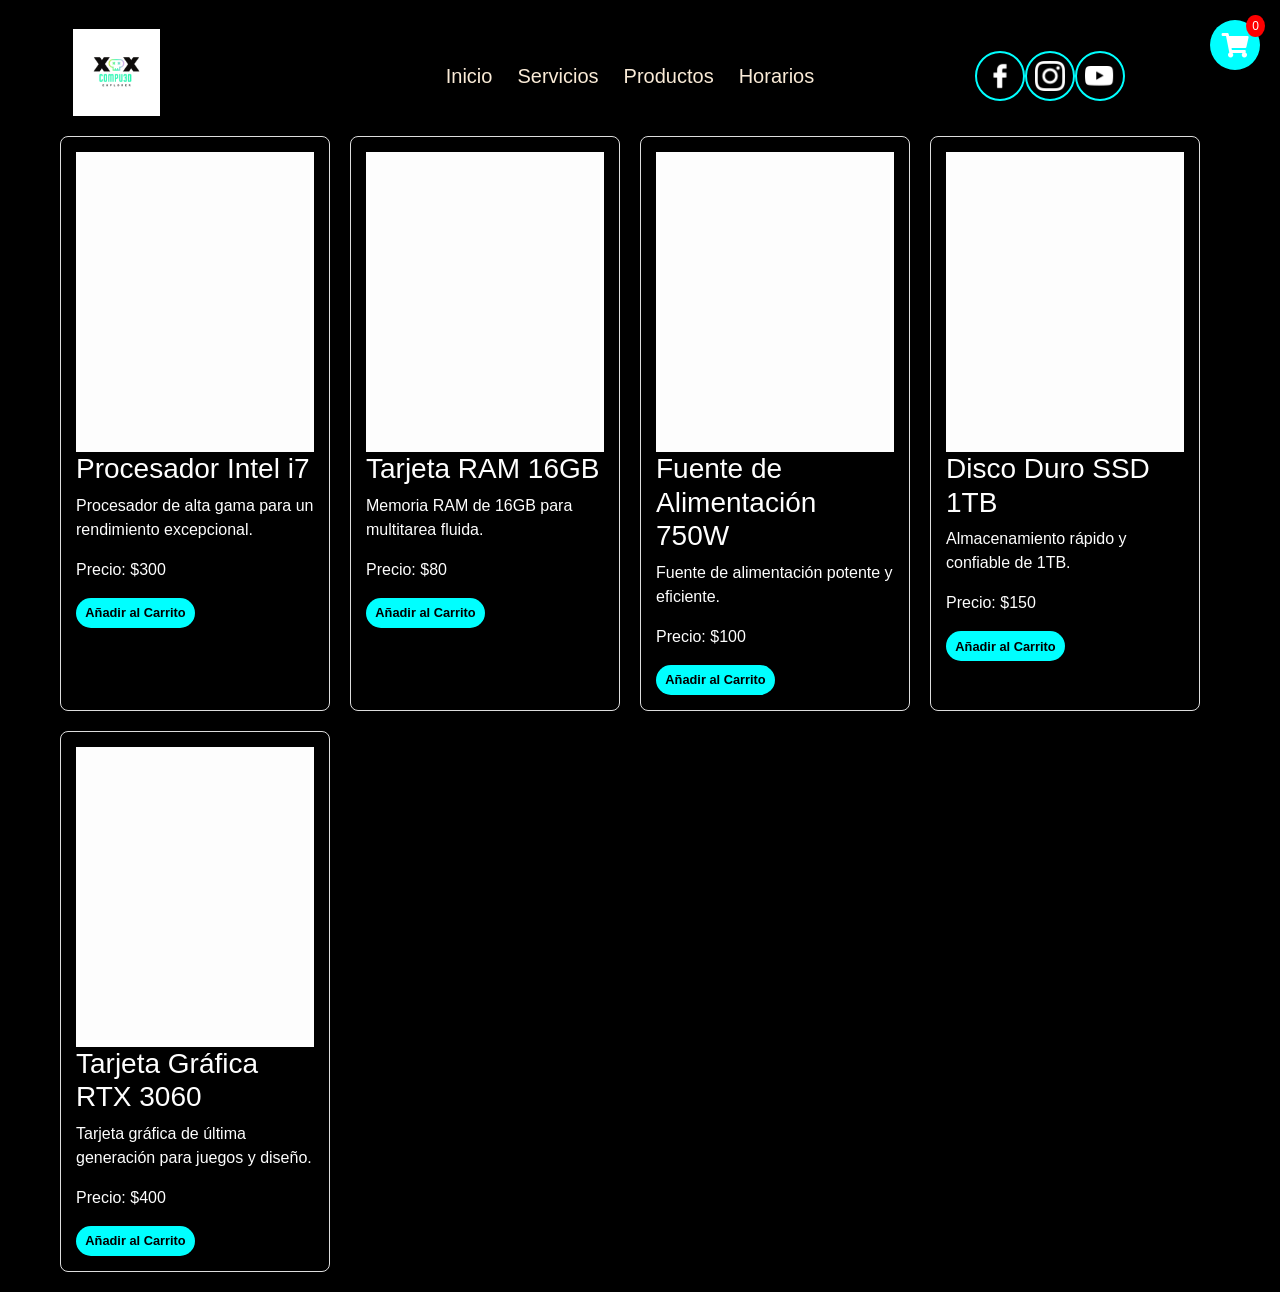
==== carrito.html @ 0298abf2 "save" ====
<!DOCTYPE html>
<html lang="en">
<head>
    <meta charset="UTF-8">
    <meta name="viewport" content="width=device-width, initial-scale=1.0">
    <title>COMPU3D EXPLORER - Menú de Productos</title>
    <link rel="stylesheet" href="https://cdn.jsdelivr.net/npm/swiper/swiper-bundle.min.css" />
    <link rel="stylesheet" href="https://cdnjs.cloudflare.com/ajax/libs/font-awesome/5.15.3/css/all.min.css">
    <link rel="stylesheet" href="https://cdnjs.cloudflare.com/ajax/libs/twitter-bootstrap/4.6.0/css/bootstrap.min.css">
    <link rel="stylesheet" href="https://cdnjs.cloudflare.com/ajax/libs/font-awesome/5.15.4/css/all.min.css">
    <link rel="stylesheet" href="./css/carrito.css">
    <link rel="stylesheet" href="./css/style.css">
    <link rel="icon" type="image/x-icon" href="./img/log.png">
</head>
<body>
    <div class="menu1 container-fluid">
        <div class="row align-items-center">
            <div class="menu1 col-lg-3">
                <img class="imgLogo" src="./img/log.png" alt="">
            </div>
            <div class="menu2 col-lg-6">
                <a type="button" href="./index.html" class="link1">Inicio</a>
                <a type="button" class="link1">Servicios</a>
                <a href="./carrito.html" type="button" class="link2">Productos</a>
                <a type="button" class="link3">Horarios </a>
            </div>
            <div class="menu3 col-lg-3">
                <div class="button-container">
                    <button><img class="fa" src="/img/facebook.png" alt=""></button>
                    <button><img class="in" src="/img/insta.png" alt=""></button>
                    <button><img class="you" src="/img/youtube.png" alt=""></button>
                </div>
            </div>
        </div>
    </div>
    <div class="container">
        <div id="product-menu" class="product-menu">
            <!-- Los productos se cargarán aquí dinámicamente -->
        </div>
    </div>

    <!-- Icono del carrito -->
    <div id="cart-icon">
        <i class="fas fa-shopping-cart"></i>
        <span id="cart-count">0</span>
    </div>

    <!-- Carrito desplegable -->
    <div id="cart-dropdown">
        <h3>Carrito de Compras</h3>
        <div id="cart-items"></div>
        <p>Total: $<span id="cart-total">0</span></p>
        <button id="checkout" style="background-color: #00FFFF; color: black;">Realizar Pedido</button>
    </div>

    <script src="https://cdn.jsdelivr.net/npm/swiper/swiper-bundle.min.js"></script>
    <script src="./js/compras.js"></script>
    <script type="module" src="./js/app.js"></script>
</body>
</html>
---- css/carrito.css ----
/* Estilos básicos */
        body {
            font-family: Arial,
                sans-serif;
            margin: 0;
            padding: 0;
            background-color: #000000;
        }

        .container {
            max-width: 1200px;
            margin: 0 auto;
            padding: 20px;
        }

        /* Estilos para el menú de productos */
        .product-menu {
            display: flex;
            flex-wrap: wrap;
            gap: 20px;
        }

        .product-item {
            border: 1px solid #ddd;
            border-radius: 8px;
            padding: 15px;
            width: calc(25% - 20px);
            cursor: pointer;
            transition: box-shadow 0.3s ease;
            color: #fefefe;
        }

        .product-item:hover {
            box-shadow: 0 0 10px rgb(255, 255, 255);
        }

        .product-item img {
            max-width: 100%;
            height: auto;
        }

        /* Estilos para el modal */
        .modal {
            display: none;
            position: fixed;
            z-index: 1000;
            left: 0;
            top: 0;
            width: 100%;
            height: 100%;
            overflow: auto;
            background-color: rgba(0, 0, 0, 0.4);
        }

        .modal-content {
            background-color: #fefefe;
            margin: 15% auto;
            padding: 20px;
            border: 1px solid #888;
            width: 80%;
            max-width: 600px;
            border-radius: 8px;
        }

        .close {
            color: #aaa;
            float: right;
            font-size: 28px;
            font-weight: bold;
            cursor: pointer;
        }

        .close:hover,
        .close:focus {
            color: #000;
            text-decoration: none;
            cursor: pointer;
        }

        /* Estilos para el icono del carrito */
        #cart-icon {
            position: fixed;
            top: 20px;
            right: 20px;
            font-size: 24px;
            cursor: pointer;
            background-color: aqua;
            color: white;
            width: 50px;
            height: 50px;
            border-radius: 50%;
            display: flex;
            align-items: center;
            justify-content: center;
            z-index: 1002;
        }

        #cart-count {
            position: absolute;
            top: -5px;
            right: -5px;
            background-color: red;
            color: white;
            border-radius: 50%;
            padding: 2px 6px;
            font-size: 12px;
        }

        /* Estilos para el carrito desplegable */
        #cart-dropdown {
            display: none;
            position: fixed;
            top: 80px;
            right: 20px;
            background: white;
            padding: 20px;
            border: 1px solid #ddd;
            border-radius: 8px;
            box-shadow: 0 0 10px rgba(0, 0, 0, 0.1);
            z-index: 1001;
            width: 300px;
        }

        #cart-items {
            max-height: 300px;
            overflow-y: auto;
            margin-bottom: 10px;
        }

        .cart-item {
            display: flex;
            justify-content: space-between;
            margin-bottom: 10px;
        }

        #checkout {
            width: 100%;
            padding: 10px;
            background-color: #007bff;
            color: white;
            border: none;
            border-radius: 4px;
            cursor: pointer;
        }

        .objeto {
            width: 100%;
            height: 300px;
            max-height: 400px;
            overflow: hidden;
            display: flex;
            justify-content: center;
            align-items: center;
            background-color: #fdfdfd;
        }

        .boton{
            width: 50%;
            height: 30px;
            font-size: .8rem;
            font-weight: 700;
            border: none;
            border-radius: 1rem;
            cursor: pointer;
            margin: 0;
            background-color: #00FFFF;
        }
---- css/style.css ----
@import url('https://fonts.googleapis.com/css2?family=Roboto:ital,wght@0,400;0,500;0,700;0,900;1,700;1,900&display=swap');

body {
    background-color: black;
}

/* MENU */

.imgLogo {
    margin-left: 20%;
    margin-top: 10%;
    width: 30%;
}

.menu1 {
    padding: 0 15px;
}

.menu2 {
    padding-right: 20px;
    display: flex;
    justify-content: center;
}

.menu2 a {
    padding: 10px 20px;
    color:antiquewhite;
    font-weight:100 ;
    border: none;
    cursor: pointer;
    margin-top: 35px;
    font-size: 20px;
}

.menu2 a:hover {
    color: rgb(255, 255, 255);
    background-color: rgb(0, 0, 0);
}

.menu2 a:focus {
    outline: none;
    background-color: aqua;
    color: black;
}

.menu2 .link1 {
    padding-left: 5px;
}

.menu2 .link2 {
    padding-left: 5px;
}

.menu2 .link3 {
    padding-left: 5px;
}

.menu3 {
    display: flex;
}

.menu3 .button .img{
    width: 100%;
    height: 100%;
    object-fit: contain;
    
}
.menu3 .button-container {
    display: flex;
    justify-content: flex-end;
    align-items: center;
    height: 100%;
    padding-right: 30%;
    margin-top: 35px;
}

.menu3 button:hover {
    background-color: rgba(160, 230, 230, 0.812);
}
.you{
   margin-top: 10px;
   width: 30px;
}
.in{
    width: 30px;
}
.fa{
    width: 30px; 
}
.menu3 button {
    border-radius: 50%;
    overflow: hidden; /* Oculta partes de la imagen que sobresalgan */
    border: 2px solid aqua;
    background-color: transparent;
    width: 50px;
    height: 50px;
    object-position: top center;
}

.menu3 button:first-child {
    margin-left: 0;
}

/* CARUSEL */
#productCarousel {
    height: 100vh;
}

.carousel-item {
    height: 100vh;
    min-height: 300px;
}

.carousel-caption {
    transform: translateY(50%);
    top: 0;
    text-align: left;
}

.carousel-content {
    display: flex;
    align-items: center;
    justify-content: center;
    height: 100%;
    flex-direction: row;
}



.product-title {
    font-size: 4rem;
    font-weight: 900;

}

.btn-custom {
    border: 2px solid aqua;
    color: #ffffff;
    background-color: transparent;
    margin-right: 10px;
    margin-top: 20px;
    border-radius: 10cap;
    font-weight: 700;
  
}

.btn-custom:hover {
    background-color:aqua;
    color: #000;
}

.product-image-container {
    display: flex;
    justify-content: center;
    align-items: center;
    flex: 1;
}

.product-image {
    max-width: 100%;
    max-height: 100%;
    object-fit: contain;
}

.carousel-text {
    flex: 1;
    padding: 20px;
}

.carousel-control-prev,
.carousel-control-next {
    width: 5%;
}

.carousel-control-prev-icon,
.carousel-control-next-icon {
    background-color: transparent;
    
    border-radius: 50%;
    width: 40px;
    height: 40px;
}

.textoCarrusel{
    position: relative;
    top: -140px;
}
/* MODULO2 */
.img2modulo{
    padding-left: 100px;
    width: 120%;
    height: 100%;
}
.info{
    padding-left: 150px;
}
.info h4{
    font-size: 400%;
    font-weight: 900;
    color: antiquewhite;
}
.info p{
    margin-top: 2rem;
    font-weight: 600;
    color: gray;
}
.btn-2{
    display: inline-block;
    padding: 10px 70px;
    background-color: aqua;
    color: rgb(0, 0, 0);
    font-weight: 800;
    text-transform: uppercase;
    border-radius: 50px;
}
.btn-2:hover{
    background-color: aqua;
}

/* HORARIO */
.datos{
    margin-top: 50px;
}
.datos h2{
    font-weight: 900;
    color: antiquewhite;
    font-size: 400%;
}
.datos h4{
    color: aqua;
}

.datos .txt{
    margin-top: 20px;
    margin-left: 50px;
    color: gray;
}
/* MAPA */
.maps {
    margin-top: 60px;
    width: 100vw;
    margin-left: 50%;
    transform: translateX(-50%);
    position: relative;
}

.map {
    width: 100%;
    height: 300px; /* O ajusta según tus necesidades */
    display: block;
    filter: grayscale(100%) invert(93%) contrast(93%);

}
.separator {
    border: 0;
    height: 1px;
    background-image: linear-gradient(to right, rgba(0, 0, 0, 0.686), rgb(255, 255, 255), rgba(0, 0, 0, 0));
    
}
/* TOP DE LA SEMANA */

.progress {
    background-color: #333;
    border-radius: 5px;
    height: 20px;
    overflow: hidden;
}
.progress-bar {
    width: 20%;
    height: 100%;
    background-color: #007bff;
    position: relative;
    overflow: hidden;
}
.progress-bar::before {
    content: '';
    position: absolute;
    top: 0;
    left: 0;
    right: 0;
    bottom: 0;
    background-image: linear-gradient(
        45deg,
        rgba(0, 0, 0, 0.3) 25%,
        transparent 25%,
        transparent 50%,
        rgba(0, 0, 0, 0.3) 50%,
        rgba(0, 0, 0, 0.3) 75%,
        transparent 75%,
        transparent
    );
    background-size: 30px 30px;
    animation: move 2s linear infinite;
}
@keyframes move {
    0% {
        background-position: 0 0;
    }
    100% {
        background-position: 30px 30px;
    }
}
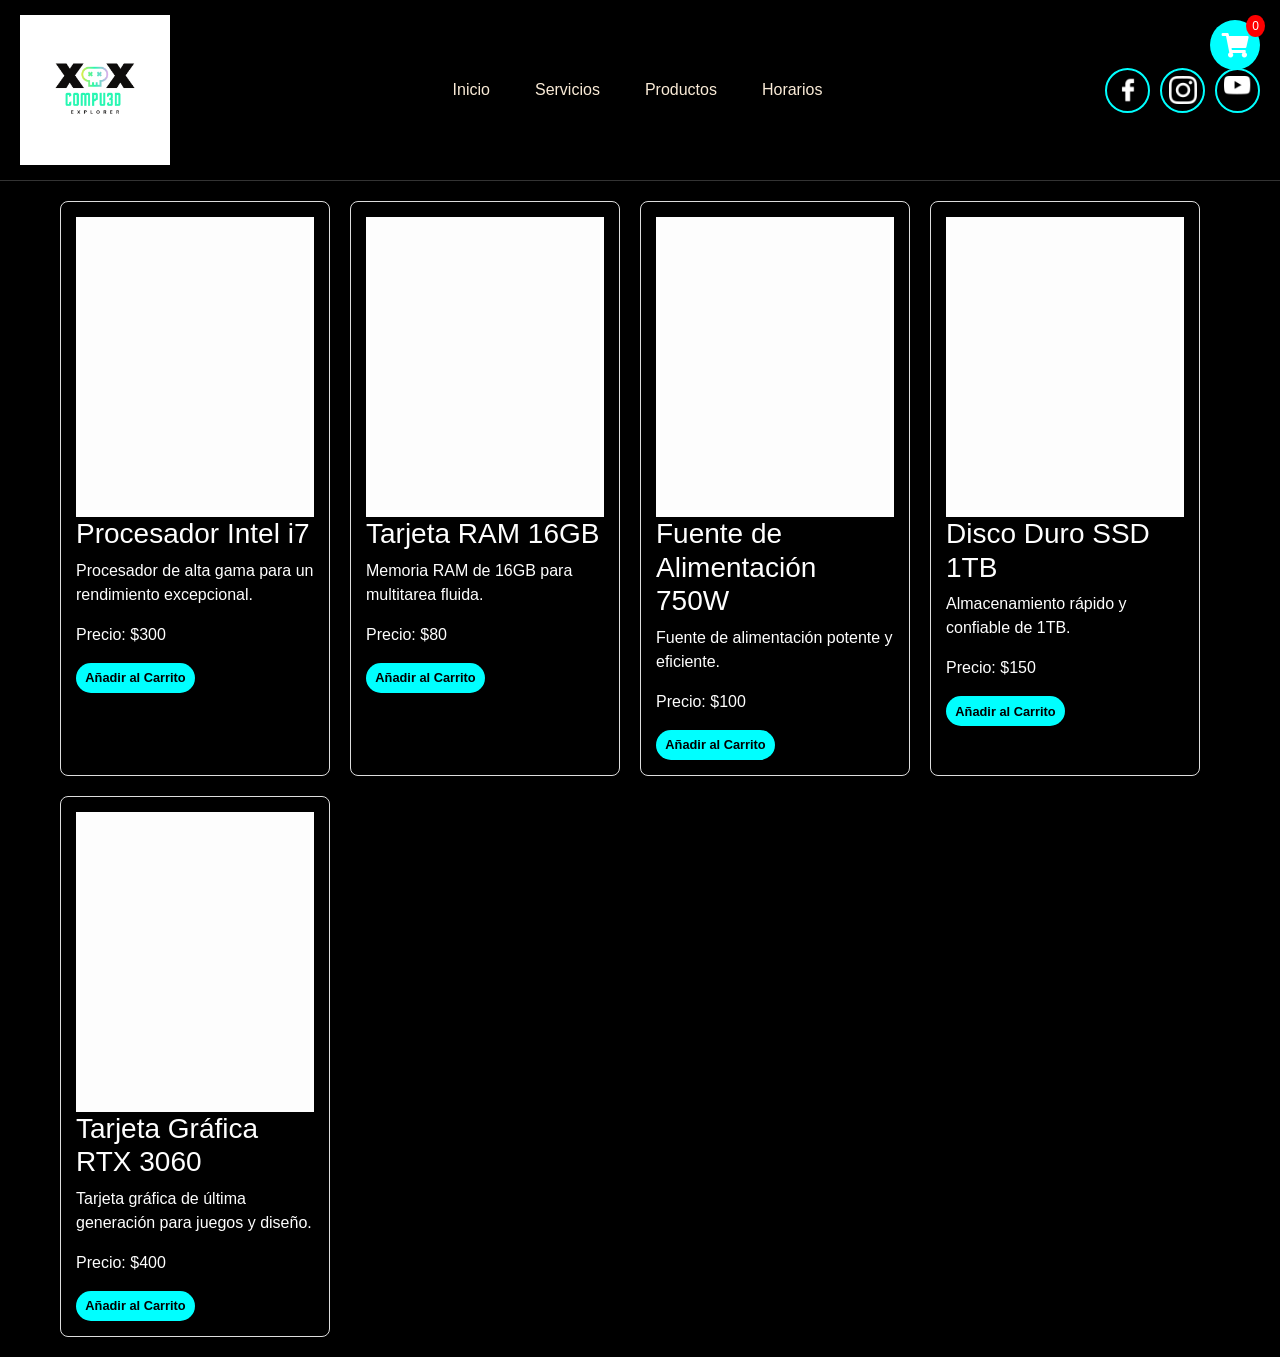
==== commit 1c095bb3: "Fix: Completely redesign navbar for mobile responsiveness" ====
--- a/carrito.html
+++ b/carrito.html
@@ -13,26 +13,30 @@
     <link rel="icon" type="image/x-icon" href="./img/log.png">
 </head>
 <body>
-    <div class="menu1 container-fluid">
-        <div class="row align-items-center">
-            <div class="menu1 col-lg-3">
-                <img class="imgLogo" src="./img/log.png" alt="">
-            </div>
-            <div class="menu2 col-lg-6">
-                <a type="button" href="./index.html" class="link1">Inicio</a>
-                <a type="button" class="link1">Servicios</a>
-                <a href="./carrito.html" type="button" class="link2">Productos</a>
-                <a type="button" class="link3">Horarios </a>
-            </div>
-            <div class="menu3 col-lg-3">
-                <div class="button-container">
-                    <button><img class="fa" src="/img/facebook.png" alt=""></button>
-                    <button><img class="in" src="/img/insta.png" alt=""></button>
-                    <button><img class="you" src="/img/youtube.png" alt=""></button>
-                </div>
-            </div>
+    <!-- ========== MENÚ PRINCIPAL ========== -->
+    <nav class="navbar">
+        <!-- Logo -->
+        <div class="navbar-logo">
+            <img class="imgLogo" src="./img/log.png" alt="Logo COMPU3D">
         </div>
-    </div>
+
+        <!-- Links de Navegación -->
+        <div class="navbar-links">
+            <a href="./index.html" class="nav-link">Inicio</a>
+            <a href="#" class="nav-link">Servicios</a>
+            <a href="./carrito.html" class="nav-link">Productos</a>
+            <a href="#" class="nav-link">Horarios</a>
+        </div>
+
+        <!-- Redes Sociales -->
+        <div class="navbar-social">
+            <button class="social-btn"><img src="/img/facebook.png" alt="Facebook"></button>
+            <button class="social-btn"><img src="/img/insta.png" alt="Instagram"></button>
+            <button class="social-btn"><img src="/img/youtube.png" alt="YouTube"></button>
+        </div>
+    </nav>
+
+    <!-- ========== CONTENEDOR DE PRODUCTOS ========== -->
     <div class="container">
         <div id="product-menu" class="product-menu">
             <!-- Los productos se cargarán aquí dinámicamente -->
--- a/css/carrito.css
+++ b/css/carrito.css
@@ -5,6 +5,107 @@
             margin: 0;
             padding: 0;
             background-color: #000000;
+        }
+
+        /* ========== MENÚ PRINCIPAL ========== */
+        
+        /* Contenedor del navbar - Flexbox simple */
+        .navbar {
+            display: flex;
+            flex-wrap: wrap;
+            align-items: center;
+            justify-content: space-between;
+            padding: 15px 20px;
+            background-color: black;
+            border-bottom: 1px solid #333;
+            gap: 20px;
+            width: 100%;
+            box-sizing: border-box;
+        }
+
+        /* Logo de la empresa */
+        .navbar-logo {
+            display: flex;
+            align-items: center;
+            flex: 0 0 auto;
+        }
+
+        .imgLogo {
+            width: 150px;
+            height: auto;
+            object-fit: contain;
+            margin: 0;
+            padding: 0;
+        }
+
+        /* Sección de links del menú */
+        .navbar-links {
+            display: flex;
+            gap: 15px;
+            flex: 1 1 auto;
+            justify-content: center;
+            flex-wrap: wrap;
+        }
+
+        /* Estilos de los links del menú */
+        .nav-link {
+            padding: 10px 15px;
+            color: antiquewhite;
+            font-weight: 500;
+            border: none;
+            cursor: pointer;
+            font-size: 16px;
+            text-decoration: none;
+            transition: all 0.3s ease;
+            display: inline-block;
+        }
+
+        .nav-link:hover {
+            color: aqua;
+            background-color: rgba(0, 255, 255, 0.1);
+            border-radius: 4px;
+        }
+
+        .nav-link:focus {
+            outline: none;
+            background-color: aqua;
+            color: black;
+            border-radius: 4px;
+        }
+
+        /* Sección de redes sociales del menú */
+        .navbar-social {
+            display: flex;
+            align-items: center;
+            gap: 10px;
+            flex: 0 0 auto;
+        }
+
+        /* Botones de redes sociales */
+        .social-btn {
+            border-radius: 50%;
+            overflow: hidden;
+            border: 2px solid aqua;
+            background-color: transparent;
+            width: 45px;
+            height: 45px;
+            cursor: pointer;
+            transition: all 0.3s ease;
+            display: flex;
+            align-items: center;
+            justify-content: center;
+            padding: 0;
+        }
+
+        .social-btn:hover {
+            background-color: rgba(0, 255, 255, 0.2);
+            transform: scale(1.1);
+        }
+
+        .social-btn img {
+            width: 28px;
+            height: 28px;
+            object-fit: contain;
         }
 
         .container {
@@ -164,4 +265,201 @@
             cursor: pointer;
             margin: 0;
             background-color: #00FFFF;
+        }
+
+        /* RESPONSIVE DESIGN - Mobile */
+        @media (max-width: 767px) {
+            /* Navbar en mobile */
+            .navbar {
+                flex-direction: column;
+                padding: 10px;
+                gap: 10px;
+            }
+
+            .navbar-logo {
+                width: 100%;
+                justify-content: center;
+            }
+
+            .imgLogo {
+                width: 120px;
+                height: auto;
+            }
+
+            .navbar-links {
+                width: 100%;
+                flex-direction: column;
+                gap: 5px;
+                justify-content: center;
+            }
+
+            .nav-link {
+                padding: 8px 12px;
+                font-size: 13px;
+                text-align: center;
+                width: 100%;
+            }
+
+            .navbar-social {
+                width: 100%;
+                justify-content: center;
+                gap: 15px;
+            }
+
+            .social-btn {
+                width: 40px;
+                height: 40px;
+            }
+
+            .social-btn img {
+                width: 24px;
+                height: 24px;
+            }
+
+            .container {
+                padding: 10px;
+            }
+
+            .product-menu {
+                flex-direction: column;
+                gap: 15px;
+            }
+
+            .product-item {
+                width: 100%;
+                padding: 10px;
+            }
+
+            .product-item h3 {
+                font-size: 1rem;
+            }
+
+            .product-item p {
+                font-size: 0.85rem;
+            }
+
+            #cart-icon {
+                width: 45px;
+                height: 45px;
+                font-size: 20px;
+                top: 10px;
+                right: 10px;
+            }
+
+            #cart-dropdown {
+                width: calc(100% - 40px);
+                right: 20px;
+                top: 65px;
+                max-width: 280px;
+            }
+
+            #cart-items {
+                max-height: 250px;
+            }
+
+            .objeto {
+                height: 250px;
+                max-height: 300px;
+            }
+
+            .boton {
+                width: 70%;
+                height: 28px;
+                font-size: 0.7rem;
+            }
+
+            .menu1 {
+                padding: 0 10px;
+            }
+
+            .menu2 {
+                flex-wrap: wrap;
+                gap: 5px;
+            }
+
+            .menu2 a {
+                padding: 5px 10px;
+                font-size: 12px;
+                margin-top: 0;
+            }
+
+            .menu3 .button-container {
+                padding-right: 0;
+                gap: 8px;
+            }
+
+            .menu3 button {
+                width: 35px;
+                height: 35px;
+            }
+
+            .menu3 button img {
+                width: 20px !important;
+            }
+        }
+
+        /* Tablet */
+        @media (min-width: 768px) and (max-width: 1024px) {
+            /* Navbar en tablet */
+            .navbar {
+                padding: 12px 20px;
+            }
+
+            .imgLogo {
+                width: 140px;
+            }
+
+            .nav-link {
+                padding: 10px 12px;
+                font-size: 14px;
+            }
+
+            .social-btn {
+                width: 42px;
+                height: 42px;
+            }
+
+            .social-btn img {
+                width: 26px;
+                height: 26px;
+            }
+
+            .product-menu {
+                display: grid;
+                grid-template-columns: repeat(2, 1fr);
+                gap: 20px;
+            }
+
+            .product-item {
+                width: 100%;
+            }
+
+            #cart-dropdown {
+                width: 350px;
+            }
+
+            .objeto {
+                height: 350px;
+            }
+
+            .menu2 a {
+                padding: 10px 15px;
+                font-size: 14px;
+            }
+
+            .boton {
+                width: 60%;
+            }
+        }
+
+        /* Desktop */
+        @media (min-width: 1025px) {
+            .product-menu {
+                display: flex;
+                flex-wrap: wrap;
+            }
+
+            .product-item {
+                width: calc(25% - 20px);
+            }
         }
--- a/css/style.css
+++ b/css/style.css
@@ -1,104 +1,114 @@
+/* ===========================
+   IMPORTACIONES Y ESTILOS GLOBALES
+   =========================== */
 @import url('https://fonts.googleapis.com/css2?family=Roboto:ital,wght@0,400;0,500;0,700;0,900;1,700;1,900&display=swap');
 
+/* Fondo negro para toda la página */
 body {
     background-color: black;
 }
 
-/* MENU */
+/* ===========================
+   MENÚ PRINCIPAL
+   =========================== */
+
+/* Contenedor del navbar - Flexbox simple */
+.navbar {
+    display: flex;
+    flex-wrap: wrap;
+    align-items: center;
+    justify-content: space-between;
+    padding: 15px 20px;
+    background-color: black;
+    border-bottom: 1px solid #333;
+    gap: 20px;
+    width: 100%;
+    box-sizing: border-box;
+}
+
+/* Logo de la empresa */
+.navbar-logo {
+    display: flex;
+    align-items: center;
+    flex: 0 0 auto;
+}
 
 .imgLogo {
-    margin-left: 20%;
-    margin-top: 10%;
-    width: 30%;
-}
-
-.menu1 {
-    padding: 0 15px;
-}
-
-.menu2 {
-    padding-right: 20px;
-    display: flex;
+    width: 150px;
+    height: auto;
+    object-fit: contain;
+    margin: 0;
+    padding: 0;
+}
+
+/* Sección de links del menú */
+.navbar-links {
+    display: flex;
+    gap: 15px;
+    flex: 1 1 auto;
     justify-content: center;
-}
-
-.menu2 a {
-    padding: 10px 20px;
-    color:antiquewhite;
-    font-weight:100 ;
+    flex-wrap: wrap;
+}
+
+/* Estilos de los links del menú */
+.nav-link {
+    padding: 10px 15px;
+    color: antiquewhite;
+    font-weight: 500;
     border: none;
     cursor: pointer;
-    margin-top: 35px;
-    font-size: 20px;
-}
-
-.menu2 a:hover {
-    color: rgb(255, 255, 255);
-    background-color: rgb(0, 0, 0);
-}
-
-.menu2 a:focus {
+    font-size: 16px;
+    text-decoration: none;
+    transition: all 0.3s ease;
+    display: inline-block;
+}
+
+.nav-link:hover {
+    color: aqua;
+    background-color: rgba(0, 255, 255, 0.1);
+    border-radius: 4px;
+}
+
+.nav-link:focus {
     outline: none;
     background-color: aqua;
     color: black;
-}
-
-.menu2 .link1 {
-    padding-left: 5px;
-}
-
-.menu2 .link2 {
-    padding-left: 5px;
-}
-
-.menu2 .link3 {
-    padding-left: 5px;
-}
-
-.menu3 {
-    display: flex;
-}
-
-.menu3 .button .img{
-    width: 100%;
-    height: 100%;
-    object-fit: contain;
-    
-}
-.menu3 .button-container {
-    display: flex;
-    justify-content: flex-end;
+    border-radius: 4px;
+}
+
+/* Sección de redes sociales del menú */
+.navbar-social {
+    display: flex;
     align-items: center;
-    height: 100%;
-    padding-right: 30%;
-    margin-top: 35px;
-}
-
-.menu3 button:hover {
-    background-color: rgba(160, 230, 230, 0.812);
-}
-.you{
-   margin-top: 10px;
-   width: 30px;
-}
-.in{
-    width: 30px;
-}
-.fa{
-    width: 30px; 
-}
-.menu3 button {
+    gap: 10px;
+    flex: 0 0 auto;
+}
+
+/* Botones de redes sociales */
+.social-btn {
     border-radius: 50%;
-    overflow: hidden; /* Oculta partes de la imagen que sobresalgan */
+    overflow: hidden;
     border: 2px solid aqua;
     background-color: transparent;
-    width: 50px;
-    height: 50px;
-    object-position: top center;
-}
-
-.menu3 button:first-child {
-    margin-left: 0;
+    width: 45px;
+    height: 45px;
+    cursor: pointer;
+    transition: all 0.3s ease;
+    display: flex;
+    align-items: center;
+    justify-content: center;
+    padding: 0;
+}
+
+.social-btn:hover {
+    background-color: rgba(0, 255, 255, 0.2);
+    transform: scale(1.1);
+}
+
+.social-btn img {
+    width: 28px;
+    height: 28px;
+    object-fit: contain;
 }
 
 /* CARUSEL */
@@ -299,4 +309,257 @@
     100% {
         background-position: 30px 30px;
     }
+}
+
+.top {
+    color: antiquewhite;
+    padding-left: 50px;
+}
+
+/* RESPONSIVE DESIGN - Mobile */
+@media (max-width: 767px) {
+    /* Navbar en mobile */
+    .navbar {
+        flex-direction: column;
+        padding: 10px;
+        gap: 10px;
+    }
+
+    .navbar-logo {
+        width: 100%;
+        justify-content: center;
+    }
+
+    .imgLogo {
+        width: 120px;
+        height: auto;
+    }
+
+    .navbar-links {
+        width: 100%;
+        flex-direction: column;
+        gap: 5px;
+        justify-content: center;
+    }
+
+    .nav-link {
+        padding: 8px 12px;
+        font-size: 13px;
+        text-align: center;
+        width: 100%;
+    }
+
+    .navbar-social {
+        width: 100%;
+        justify-content: center;
+        gap: 15px;
+    }
+
+    .social-btn {
+        width: 40px;
+        height: 40px;
+    }
+
+    .social-btn img {
+        width: 24px;
+        height: 24px;
+    }
+
+    .imgLogo {
+        margin-left: 10%;
+        margin-top: 5%;
+        width: 80%;
+    }
+
+    .menu2 {
+        padding-right: 0;
+        flex-direction: column;
+    }
+
+    .menu2 a {
+        padding: 8px 15px;
+        font-size: 14px;
+        margin-top: 10px;
+    }
+
+    .menu3 .button-container {
+        padding-right: 0;
+        justify-content: center;
+        margin-top: 10px;
+    }
+
+    .menu3 button {
+        width: 40px;
+        height: 40px;
+    }
+
+    .you, .in, .fa {
+        width: 25px;
+    }
+
+    .carousel-item {
+        height: auto;
+        min-height: 400px;
+    }
+
+    .carousel-content {
+        flex-direction: column;
+        padding: 20px;
+    }
+
+    .carousel-text {
+        padding: 15px;
+    }
+
+    .product-title {
+        font-size: 1.8rem;
+    }
+
+    .btn-custom {
+        padding: 8px 15px;
+        font-size: 12px;
+        margin-right: 5px;
+    }
+
+    .textoCarrusel {
+        top: -40px;
+    }
+
+    .product-image-container {
+        width: 100%;
+        height: 250px;
+    }
+
+    .img2modulo {
+        padding-left: 0;
+        width: 100%;
+        height: auto;
+    }
+
+    .info {
+        padding-left: 20px;
+    }
+
+    .info h4 {
+        font-size: 1.5rem;
+    }
+
+    .info p {
+        font-size: 0.9rem;
+    }
+
+    .btn-2 {
+        padding: 8px 30px;
+        font-size: 12px;
+    }
+
+    .datos h2 {
+        font-size: 1.5rem;
+        padding: 0 20px;
+    }
+
+    .datos h4 {
+        font-size: 0.9rem;
+    }
+
+    .datos .txt {
+        margin-left: 15px;
+        font-size: 0.85rem;
+    }
+
+    .maps {
+        width: 100vw;
+        margin-left: 50%;
+        transform: translateX(-50%);
+    }
+
+    .map {
+        height: 200px;
+    }
+
+    .top {
+        padding: 20px;
+    }
+
+    .top h2 {
+        font-size: 1.5rem;
+    }
+
+    .top div {
+        margin-bottom: 15px;
+    }
+}
+
+/* Tablet */
+@media (min-width: 768px) and (max-width: 1024px) {
+    /* Navbar en tablet */
+    .navbar {
+        padding: 12px 20px;
+    }
+
+    .imgLogo {
+        width: 140px;
+    }
+
+    .nav-link {
+        padding: 10px 12px;
+        font-size: 14px;
+    }
+
+    .social-btn {
+        width: 42px;
+        height: 42px;
+    }
+
+    .social-btn img {
+        width: 26px;
+        height: 26px;
+    }
+
+    .imgLogo {
+        margin-left: 15%;
+        width: 50%;
+    }
+
+    .menu2 a {
+        padding: 10px 15px;
+        font-size: 16px;
+    }
+
+    .carousel-item {
+        height: 70vh;
+    }
+
+    .product-title {
+        font-size: 2.5rem;
+    }
+
+    .img2modulo {
+        padding-left: 50px;
+        width: 100%;
+    }
+
+    .info {
+        padding-left: 80px;
+    }
+
+    .info h4 {
+        font-size: 2rem;
+    }
+
+    .datos h2 {
+        font-size: 2rem;
+    }
+
+    .datos .txt {
+        margin-left: 30px;
+    }
+
+    .top {
+        padding-left: 30px;
+    }
+
+    .top h2 {
+        font-size: 2rem;
+    }
 }
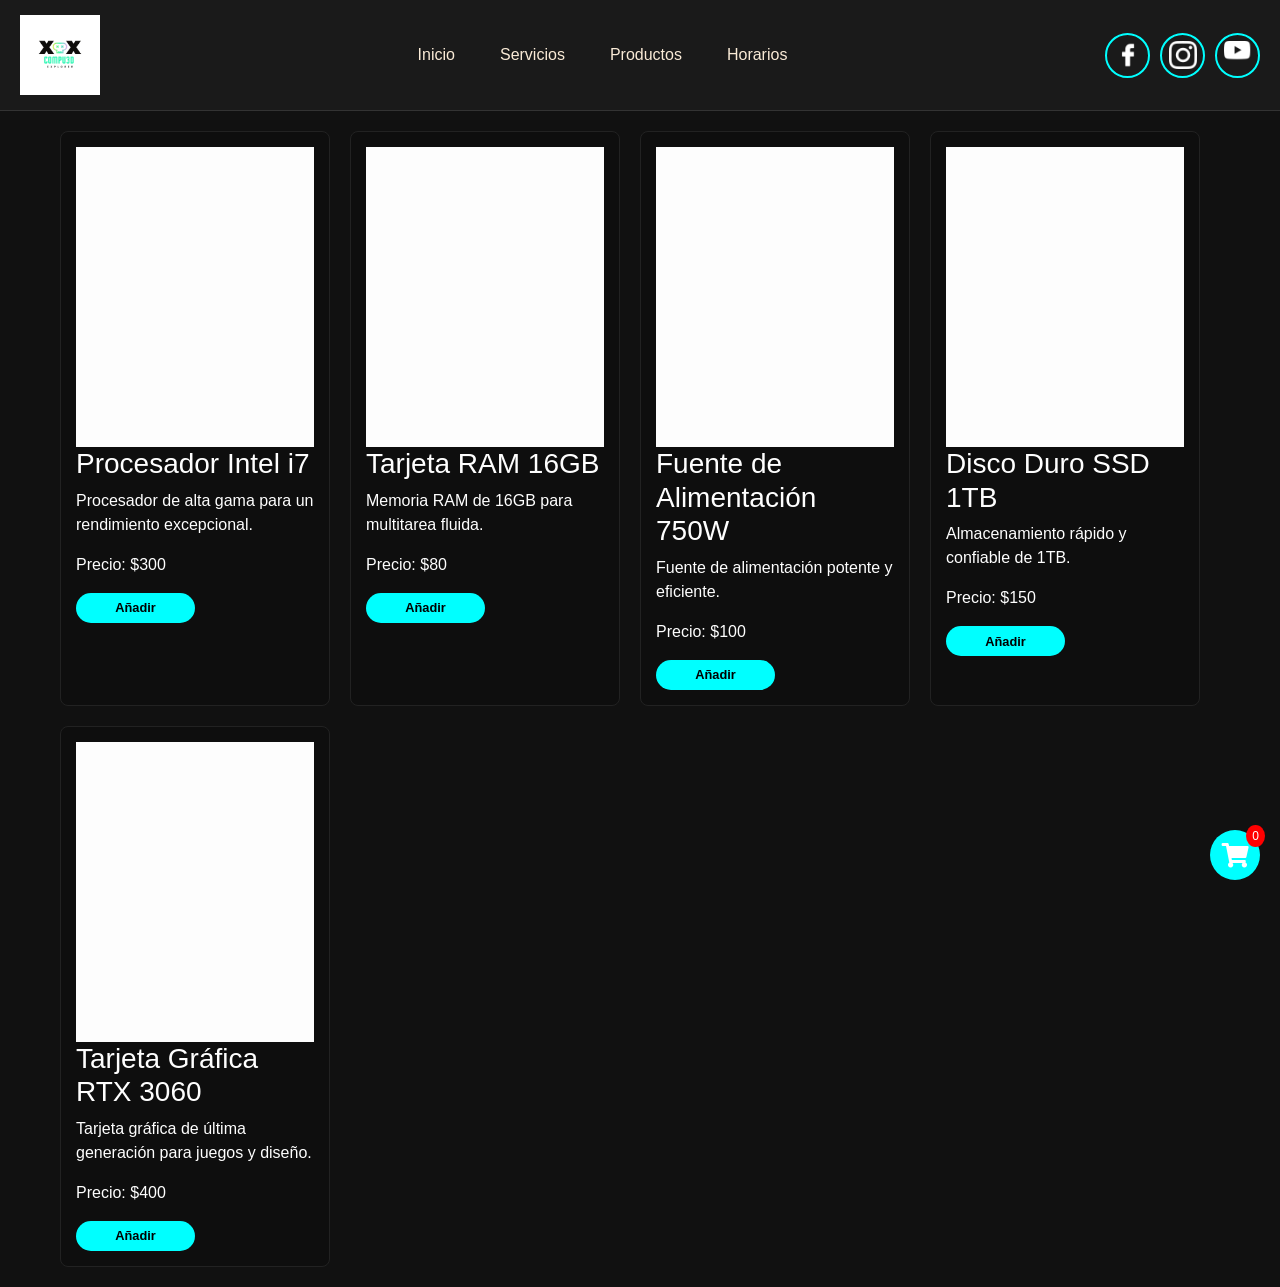
==== commit dca855ea: "Fix: Multiple improvements - contrast, colors, animations, and UI CSS Changes: - Changed body backgr" ====
--- a/carrito.html
+++ b/carrito.html
@@ -23,9 +23,9 @@
         <!-- Links de Navegación -->
         <div class="navbar-links">
             <a href="./index.html" class="nav-link">Inicio</a>
-            <a href="#" class="nav-link">Servicios</a>
+            <a href="./servicios.html" class="nav-link">Servicios</a>
             <a href="./carrito.html" class="nav-link">Productos</a>
-            <a href="#" class="nav-link">Horarios</a>
+            <a href="./horarios.html" class="nav-link">Horarios</a>
         </div>
 
         <!-- Redes Sociales -->
--- a/css/carrito.css
+++ b/css/carrito.css
@@ -4,7 +4,7 @@
                 sans-serif;
             margin: 0;
             padding: 0;
-            background-color: #000000;
+            background-color: #111111;
         }
 
         /* ========== MENÚ PRINCIPAL ========== */
@@ -16,7 +16,7 @@
             align-items: center;
             justify-content: space-between;
             padding: 15px 20px;
-            background-color: black;
+            background-color: #1a1a1a;
             border-bottom: 1px solid #333;
             gap: 20px;
             width: 100%;
@@ -31,7 +31,7 @@
         }
 
         .imgLogo {
-            width: 150px;
+            width: 80px;
             height: auto;
             object-fit: contain;
             margin: 0;
@@ -122,17 +122,20 @@
         }
 
         .product-item {
-            border: 1px solid #ddd;
+            border: 1px solid #222;
             border-radius: 8px;
             padding: 15px;
             width: calc(25% - 20px);
             cursor: pointer;
-            transition: box-shadow 0.3s ease;
+            transition: all 0.3s ease;
             color: #fefefe;
+            background-color: rgba(0, 0, 0, 0.2);
         }
 
         .product-item:hover {
-            box-shadow: 0 0 10px rgb(255, 255, 255);
+            box-shadow: 0 0 20px rgba(0, 255, 255, 0.2);
+            border: 1px solid #0a7f7f;
+            background-color: rgba(0, 0, 0, 0.3);
         }
 
         .product-item img {
@@ -181,7 +184,7 @@
         /* Estilos para el icono del carrito */
         #cart-icon {
             position: fixed;
-            top: 20px;
+            bottom: 20px;
             right: 20px;
             font-size: 24px;
             cursor: pointer;
@@ -211,7 +214,7 @@
         #cart-dropdown {
             display: none;
             position: fixed;
-            top: 80px;
+            bottom: 90px;
             right: 20px;
             background: white;
             padding: 20px;
@@ -282,7 +285,7 @@
             }
 
             .imgLogo {
-                width: 120px;
+                width: 72px;
                 height: auto;
             }
 
@@ -342,14 +345,14 @@
                 width: 45px;
                 height: 45px;
                 font-size: 20px;
-                top: 10px;
+                bottom: 10px;
                 right: 10px;
             }
 
             #cart-dropdown {
                 width: calc(100% - 40px);
                 right: 20px;
-                top: 65px;
+                bottom: 65px;
                 max-width: 280px;
             }
 
@@ -406,7 +409,7 @@
             }
 
             .imgLogo {
-                width: 140px;
+                width: 88px;
             }
 
             .nav-link {
--- a/css/style.css
+++ b/css/style.css
@@ -5,7 +5,7 @@
 
 /* Fondo negro para toda la página */
 body {
-    background-color: black;
+    background-color: #111111;
 }
 
 /* ===========================
@@ -19,7 +19,7 @@
     align-items: center;
     justify-content: space-between;
     padding: 15px 20px;
-    background-color: black;
+    background-color: #1a1a1a;
     border-bottom: 1px solid #333;
     gap: 20px;
     width: 100%;
@@ -34,7 +34,7 @@
 }
 
 .imgLogo {
-    width: 150px;
+    width: 80px;
     height: auto;
     object-fit: contain;
     margin: 0;
@@ -331,7 +331,7 @@
     }
 
     .imgLogo {
-        width: 120px;
+        width: 72px;
         height: auto;
     }
 
@@ -363,12 +363,6 @@
     .social-btn img {
         width: 24px;
         height: 24px;
-    }
-
-    .imgLogo {
-        margin-left: 10%;
-        margin-top: 5%;
-        width: 80%;
     }
 
     .menu2 {
@@ -498,7 +492,7 @@
     }
 
     .imgLogo {
-        width: 140px;
+        width: 88px;
     }
 
     .nav-link {
@@ -516,11 +510,6 @@
         height: 26px;
     }
 
-    .imgLogo {
-        margin-left: 15%;
-        width: 50%;
-    }
-
     .menu2 a {
         padding: 10px 15px;
         font-size: 16px;
